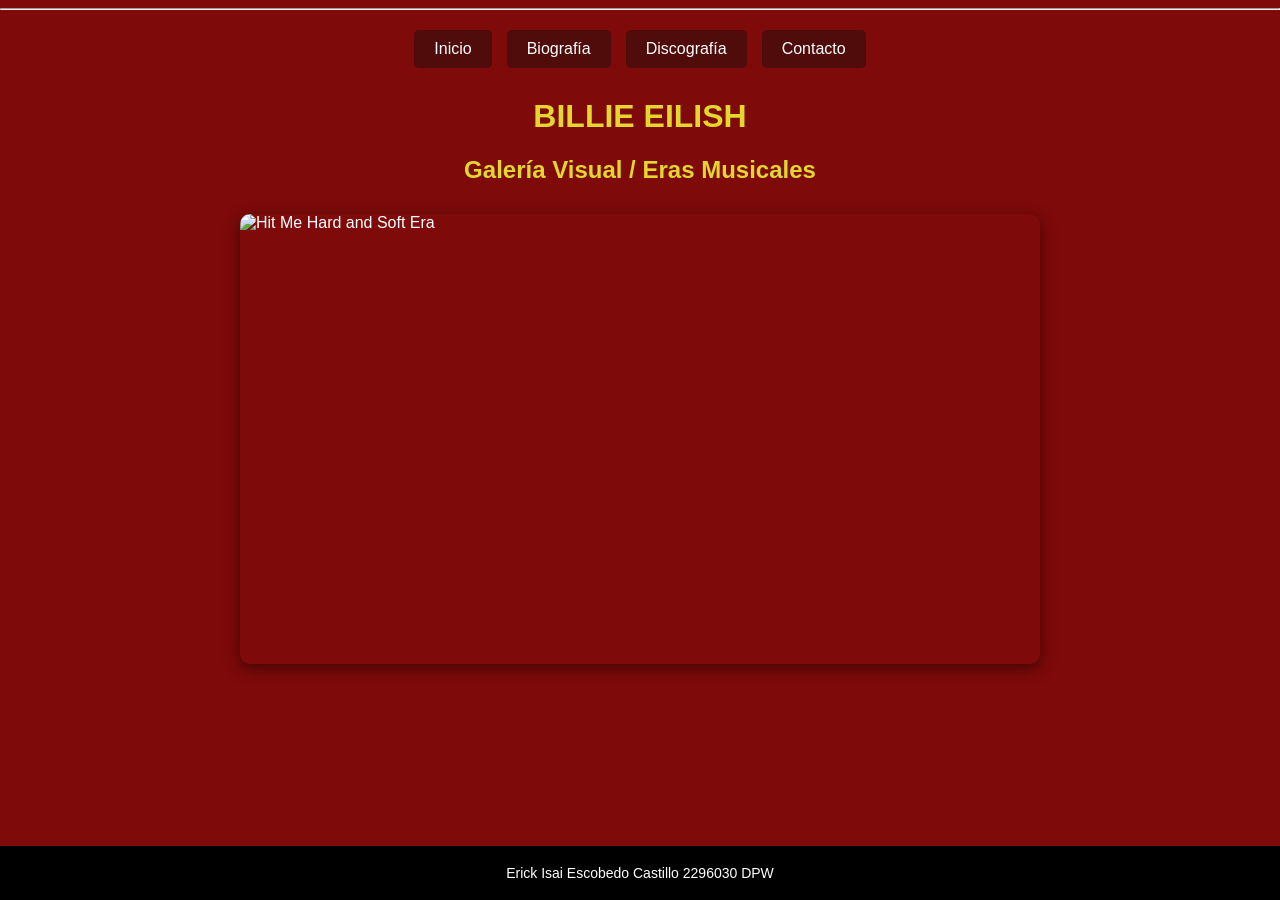
==== index.html @ f1c3449c "Add files via upload" ====
<!DOCTYPE html>
<html lang="es">
<head>
    <meta charset="UTF-8">
    <title>Billie Eilish - Sitio Oficial</title>
    <link rel="stylesheet" href="estilos.css">
    <link rel="icon" href="billie_icon.png" type="image/x-icon">
</head>
<body>
    <hr>
    <ul class="lista-check">
        <li><a href="index.html">Inicio</a></li>
        <li><a href="biografia.html">Biografía</a></li>
        <li><a href="discografia.html">Discografía</a></li>
        <li><a href="contacto.html">Contacto</a></li>
    </ul>

    <h1 style="text-align:center; color: #e2d62f; font-family: sans-serif; margin-top: 30px;">BILLIE EILISH</h1>
    <h2 style="text-align:center;">Galería Visual / Eras Musicales</h2>
    
    <div class="carrusel-automatico">
        <div class="carrusel-linea">
            <img src="hit_me_hard_and_soft.jpg" alt="Hit Me Hard and Soft Era">
            <img src="happier_than_ever.jpg" alt="Happier Than Ever Era">
            <img src="wwafawdwg.jpg" alt="When We All Fall Asleep Era">
            <img src="hit_me_hard_and_soft.jpg" alt="Hit Me Hard and Soft Copia">
            <img src="happier_than_ever.jpg" alt="Happier Than Ever Copia">
        </div>
    </div>

    <div class="footer">
        <p>Erick Isai Escobedo Castillo 2296030 DPW</p>
    </div>
</body>
</html>
---- estilos.css ----
/* Menú de navegación horizontal superior */
.lista-check {
  list-style: none;
  padding: 0;
  margin: 20px 0;
  display: flex; 
  gap: 15px; 
  justify-content: center; 
  font-family: sans-serif;
}

.lista-check a {
  display: block;
  text-decoration: none;
  background-color: #500b0b; /* Rojo Vino Oscuro */
  color: white;
  padding: 10px 20px; 
  border-radius: 5px;
  transition: background-color 0.3s ease;
}

/* Efecto hover al pasar sobre el menú */
.lista-check a:hover {
  background-color: #2980b9; /* Azul de resalte */
}
   
/* Pie de página estático */
.footer {
  position: fixed;
  left: 0;
  bottom: 0;
  width: 100%;
  background-color: black;
  color: #fff;
  text-align: center;
  font-family: sans-serif;
  font-size: 14px;
  padding: 5px 0;
}                  

/* Fondo general */
body {
  font-family: Arial, sans-serif;
  margin: 0;
  background: #7e0a0a; /* Fondo rojo característico */
  color: white;
  padding-bottom: 60px; /* Previene que el footer tape texto */
}

/* Títulos principales */
h1, h2 {
  color: #e2d62f; /* Tono dorado/amarillo */
  font-family: 'Segoe UI', sans-serif;
  text-align: center;
}

/* Contenedor del carrusel automático */
.carrusel-automatico {
  max-width: 800px;
  margin: 30px auto;
  overflow: hidden; 
  border-radius: 10px;
  box-shadow: 0 4px 15px rgba(0,0,0,0.5);
}

.carrusel-linea {
  display: flex;
  width: 500%; /* Espacio total asignado en base a tus fotogramas */
  animation: desplazar 15s infinite linear; 
}

.carrusel-linea img {
  width: 20%; 
  height: 450px;
  object-fit: cover;
}

.carrusel-automatico:hover .carrusel-linea {
  animation-play-state: paused;
}

/* Animación del carrusel */
@keyframes desplazar {
  0% { transform: translateX(0); }
  25% { transform: translateX(0); } 
  33% { transform: translateX(-20%); } 
  58% { transform: translateX(-20%); } 
  66% { transform: translateX(-40%); } 
  91% { transform: translateX(-40%); } 
  100% { transform: translateX(-60%); }
}              

/* Estilo para bloques de texto informativos */
.parrafo-moderno {
  font-family: 'Segoe UI', Tahoma, Geneva, Verdana, sans-serif;
  font-size: 16px;
  color: #e2d62f; /* Color amarillo brillante legible */
  text-align: justify;  
  line-height: 1.6;     
  letter-spacing: 0.5px;
  margin: 20px auto;
  max-width: 850px;
  padding: 0 15px;
}                    

/* Contenedor de la tabla responsiva */
.contenedor-tabla {
  overflow-x: auto;
  margin: 30px auto;
  max-width: 850px;
  padding: 0 15px;
  font-family: 'Segoe UI', sans-serif;
}

/* Estilos de la tabla de álbumes */
table {
  width: 100%;
  border-collapse: collapse; 
  background-color: #7e0a0a;
  box-shadow: 0 4px 12px rgba(0, 0, 0, 0.3);
  border-radius: 8px;
  overflow: hidden; 
}

th, td {
  padding: 15px;
  text-align: left;
}

thead {
  background-color: #461d0a; 
  color: #f5d72c;
  text-transform: uppercase;
  font-size: 14px;
  letter-spacing: 0.5px;
}

tbody tr {
  border-bottom: 1px solid #ce4c4c;
}

tbody tr:nth-child(even) {
  background-color: #af2d1c;
}

/* Resalte interactivo al posicionarse sobre los álbumes */
tbody tr:hover {
  background-color: #ddbb21;
  color: black;
  cursor: pointer;
}
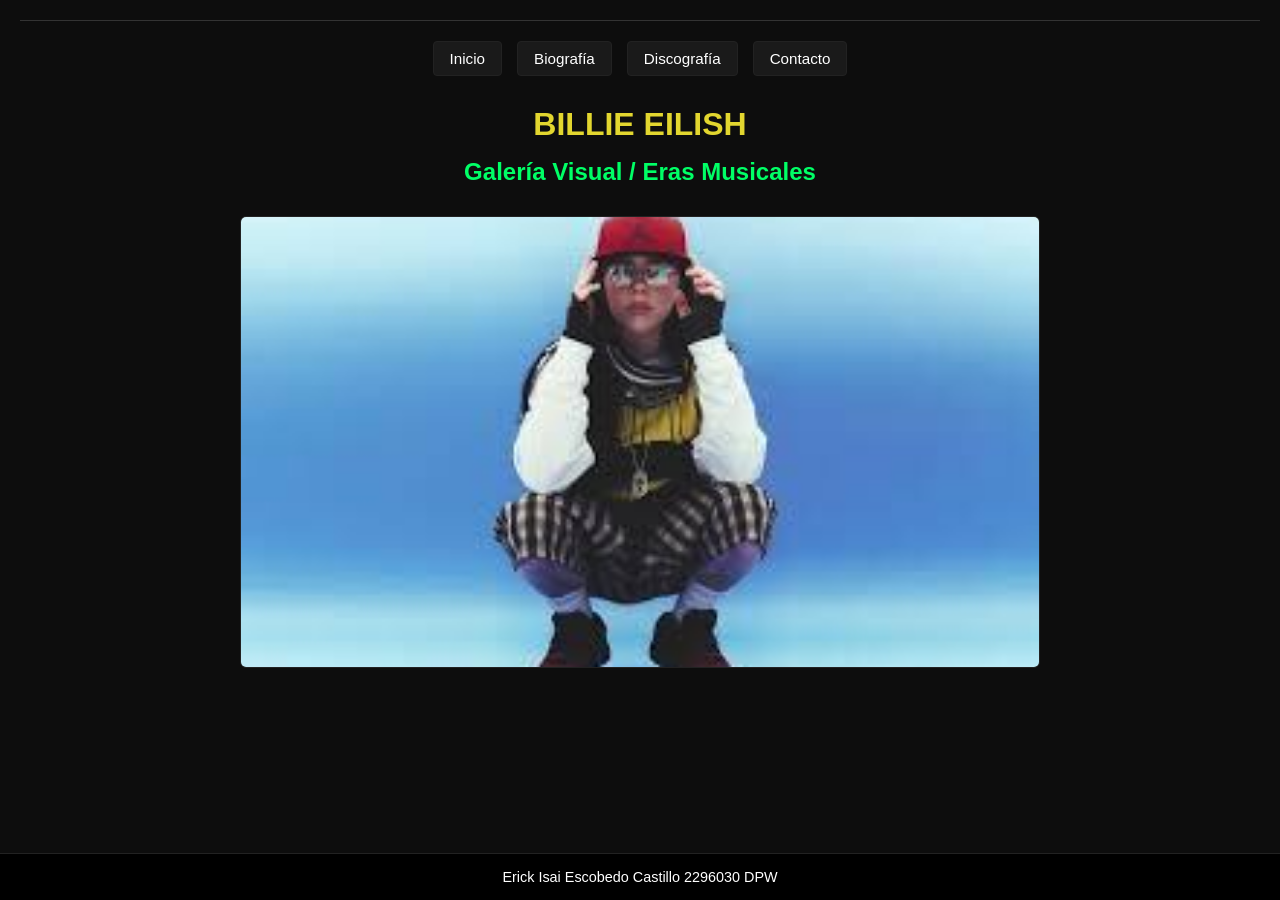
==== commit 2d1f8f05: "Add files via upload" ====
--- a/index.html
+++ b/index.html
@@ -20,7 +20,7 @@
     
     <div class="carrusel-automatico">
         <div class="carrusel-linea">
-            <img src="hit_me_hard_and_soft.jpg" alt="Hit Me Hard and Soft Era">
+            <img src="images.jpg" alt="Hit Me Hard and Soft Era">
             <img src="happier_than_ever.jpg" alt="Happier Than Ever Era">
             <img src="wwafawdwg.jpg" alt="When We All Fall Asleep Era">
             <img src="hit_me_hard_and_soft.jpg" alt="Hit Me Hard and Soft Copia">
--- a/estilos.css
+++ b/estilos.css
@@ -1,151 +1,146 @@
-/* Menú de navegación horizontal superior */
+* {
+    margin: 0;
+    padding: 0;
+    box-sizing: border-box;
+}
+
+body {
+    background-color: #0d0d0d;
+    color: #e6e6e6;
+    font-family: sans-serif;
+    padding: 20px;
+    text-align: center;
+}
+
+hr {
+    border: 0;
+    height: 1px;
+    background-color: #333333;
+    margin-bottom: 20px;
+}
+
 .lista-check {
-  list-style: none;
-  padding: 0;
-  margin: 20px 0;
-  display: flex; 
-  gap: 15px; 
-  justify-content: center; 
-  font-family: sans-serif;
+    list-style-type: none;
+    display: flex;
+    justify-content: center;
+    gap: 15px;
+    margin-bottom: 30px;
 }
 
 .lista-check a {
-  display: block;
-  text-decoration: none;
-  background-color: #500b0b; /* Rojo Vino Oscuro */
-  color: white;
-  padding: 10px 20px; 
-  border-radius: 5px;
-  transition: background-color 0.3s ease;
+    display: inline-block;
+    background-color: #1a1a1a;
+    color: #ffffff;
+    text-decoration: none;
+    padding: 8px 16px;
+    border-radius: 4px;
+    font-size: 0.95rem;
+    border: 1px solid #222222;
+    transition: all 0.3s ease;
 }
 
-/* Efecto hover al pasar sobre el menú */
 .lista-check a:hover {
-  background-color: #2980b9; /* Azul de resalte */
-}
-   
-/* Pie de página estático */
-.footer {
-  position: fixed;
-  left: 0;
-  bottom: 0;
-  width: 100%;
-  background-color: black;
-  color: #fff;
-  text-align: center;
-  font-family: sans-serif;
-  font-size: 14px;
-  padding: 5px 0;
-}                  
-
-/* Fondo general */
-body {
-  font-family: Arial, sans-serif;
-  margin: 0;
-  background: #7e0a0a; /* Fondo rojo característico */
-  color: white;
-  padding-bottom: 60px; /* Previene que el footer tape texto */
+    background-color: #00ff66;
+    color: #000000;
+    border-color: #00ff66;
 }
 
-/* Títulos principales */
-h1, h2 {
-  color: #e2d62f; /* Tono dorado/amarillo */
-  font-family: 'Segoe UI', sans-serif;
-  text-align: center;
+h1, h2, h4 {
+    color: #00ff66;
+    margin-bottom: 15px;
+    font-weight: bold;
 }
 
-/* Contenedor del carrusel automático */
+.parrafo-moderno {
+    color: #39a0ed;
+    font-size: 1rem;
+    max-width: 800px;
+    margin: 0 auto 25px auto;
+    line-height: 1.5;
+}
+
 .carrusel-automatico {
-  max-width: 800px;
-  margin: 30px auto;
-  overflow: hidden; 
-  border-radius: 10px;
-  box-shadow: 0 4px 15px rgba(0,0,0,0.5);
+    width: 100%;
+    max-width: 800px;
+    margin: 30px auto;
+    overflow: hidden;
+    border-radius: 6px;
+    border: 1px solid #222222;
 }
 
 .carrusel-linea {
-  display: flex;
-  width: 500%; /* Espacio total asignado en base a tus fotogramas */
-  animation: desplazar 15s infinite linear; 
+    display: flex;
+    width: 500%;
+    animation: cambio-carrusel 20s infinite ease-in-out;
 }
 
 .carrusel-linea img {
-  width: 20%; 
-  height: 450px;
-  object-fit: cover;
+    width: 20%;
+    height: 450px;
+    object-fit: cover;
 }
 
-.carrusel-automatico:hover .carrusel-linea {
-  animation-play-state: paused;
+@keyframes cambio-carrusel {
+    0% { transform: translateX(0); }
+    20% { transform: translateX(0); }
+    25% { transform: translateX(-20%); }
+    45% { transform: translateX(-20%); }
+    50% { transform: translateX(-40%); }
+    70% { transform: translateX(-40%); }
+    75% { transform: translateX(-60%); }
+    95% { transform: translateX(-60%); }
+    100% { transform: translateX(-80%); }
 }
 
-/* Animación del carrusel */
-@keyframes desplazar {
-  0% { transform: translateX(0); }
-  25% { transform: translateX(0); } 
-  33% { transform: translateX(-20%); } 
-  58% { transform: translateX(-20%); } 
-  66% { transform: translateX(-40%); } 
-  91% { transform: translateX(-40%); } 
-  100% { transform: translateX(-60%); }
-}              
-
-/* Estilo para bloques de texto informativos */
-.parrafo-moderno {
-  font-family: 'Segoe UI', Tahoma, Geneva, Verdana, sans-serif;
-  font-size: 16px;
-  color: #e2d62f; /* Color amarillo brillante legible */
-  text-align: justify;  
-  line-height: 1.6;     
-  letter-spacing: 0.5px;
-  margin: 20px auto;
-  max-width: 850px;
-  padding: 0 15px;
-}                    
-
-/* Contenedor de la tabla responsiva */
 .contenedor-tabla {
-  overflow-x: auto;
-  margin: 30px auto;
-  max-width: 850px;
-  padding: 0 15px;
-  font-family: 'Segoe UI', sans-serif;
+    max-width: 800px;
+    margin: 30px auto;
+    background-color: #141414;
+    border-radius: 6px;
+    overflow: hidden;
+    border: 1px solid #222222;
 }
 
-/* Estilos de la tabla de álbumes */
 table {
-  width: 100%;
-  border-collapse: collapse; 
-  background-color: #7e0a0a;
-  box-shadow: 0 4px 12px rgba(0, 0, 0, 0.3);
-  border-radius: 8px;
-  overflow: hidden; 
+    width: 100%;
+    border-collapse: collapse;
+    font-size: 0.95rem;
 }
 
-th, td {
-  padding: 15px;
-  text-align: left;
+th {
+    background-color: #1f1f1f;
+    color: #00ff66;
+    font-weight: bold;
+    padding: 14px;
+    text-transform: uppercase;
+    font-size: 0.85rem;
+    letter-spacing: 0.5px;
 }
 
-thead {
-  background-color: #461d0a; 
-  color: #f5d72c;
-  text-transform: uppercase;
-  font-size: 14px;
-  letter-spacing: 0.5px;
+td {
+    padding: 14px;
+    border-bottom: 1px solid #1f1f1f;
+    text-align: left;
+    color: #ffffff;
 }
 
-tbody tr {
-  border-bottom: 1px solid #ce4c4c;
+tr:hover {
+    background-color: #1a1a1a;
 }
 
-tbody tr:nth-child(even) {
-  background-color: #af2d1c;
+.footer {
+    background-color: #000000;
+    color: #ffffff;
+    text-align: center;
+    padding: 15px;
+    position: fixed;
+    left: 0;
+    bottom: 0;
+    width: 100%;
+    font-size: 0.9rem;
+    border-top: 1px solid #222222;
 }
 
-/* Resalte interactivo al posicionarse sobre los álbumes */
-tbody tr:hover {
-  background-color: #ddbb21;
-  color: black;
-  cursor: pointer;
+body {
+    padding-bottom: 70px;
 }
